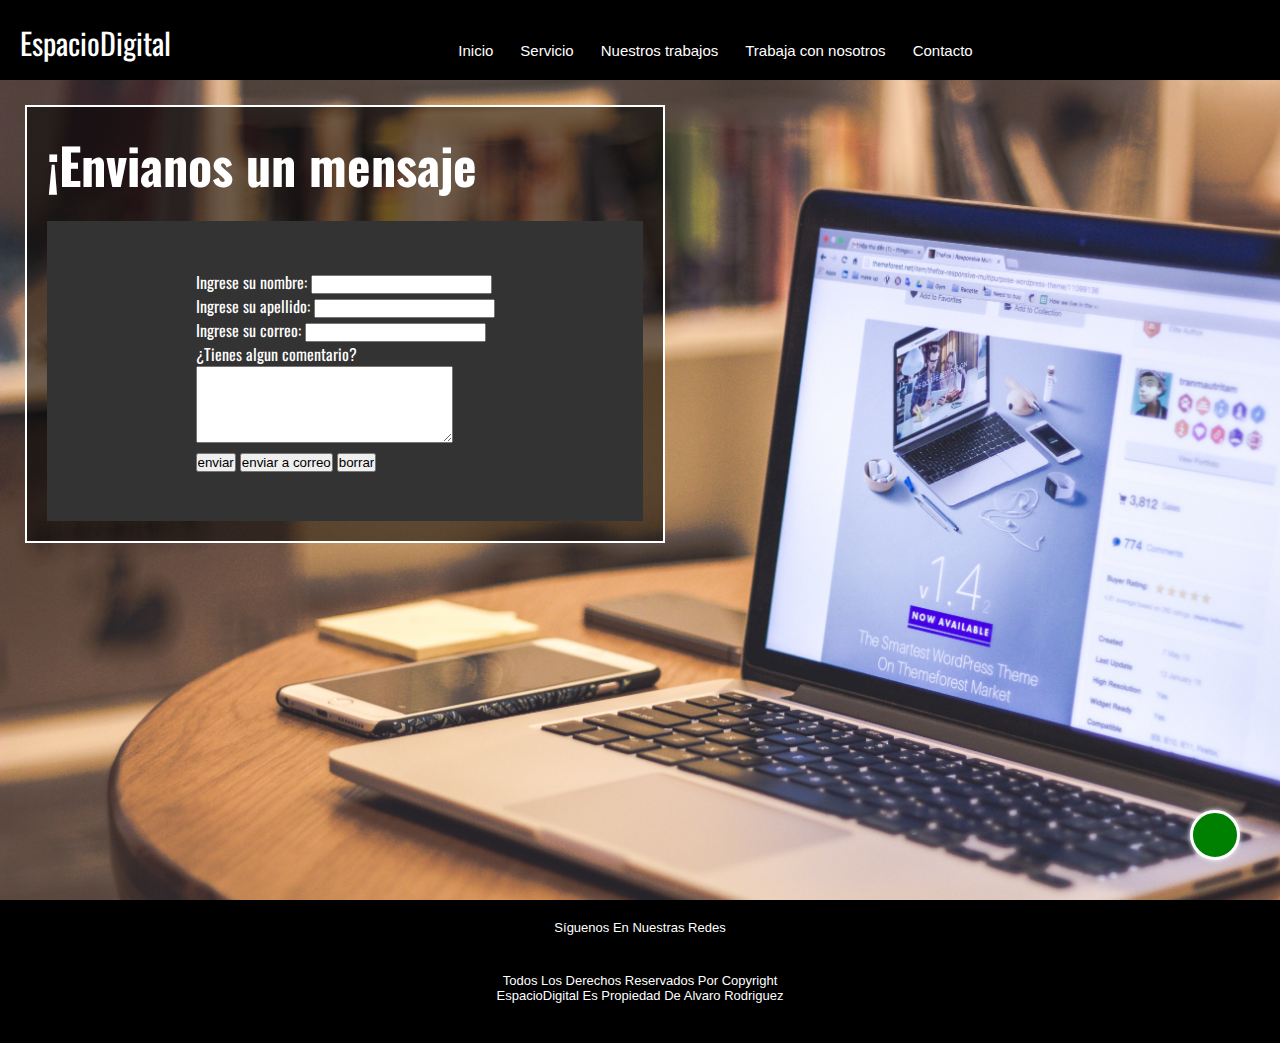
==== contacto.html @ b6daa8bd "Respaldo inicial de mi proyecto" ====
<!DOCTYPE html>
<html lang="es">
<head>
    <meta charset="UTF-8">
    <meta http-equiv="X-UA-Compatible" content="IE=edge">
    <meta name="viewport" content="width=device-width, initial-scale=1.0">
    <link rel="shortcut icon" href="img/favicon.png" type="image/x-icon">
    <link rel="stylesheet" href="https://cdnjs.cloudflare.com/ajax/libs/font-awesome/6.1.1/css/all.min.css" integrity="sha512-KfkfwYDsLkIlwQp6LFnl8zNdLGxu9YAA1QvwINks4PhcElQSvqcyVLLD9aMhXd13uQjoXtEKNosOWaZqXgel0g==" crossorigin="anonymous" referrerpolicy="no-referrer" />
    <link rel="stylesheet" href="estilos.css">
    <title>EspacioDigital - ¡Creamos tu web!</title>
</head>
<body>
    <header>
        <div class="logo">EspacioDigital</div>
        <nav class="barra">
            <ul>
                <li><a href="index.html">Inicio</a></li>
                <li><a href="servicios.html">Servicio</a></li>
                <li><a href="nuestrostrabajos.html">Nuestros trabajos</a></li>
                <li><a href="trabajaconnosotros.html">Trabaja con nosotros</a></li>
                <li><a href="contacto.html">Contacto</a></li>
            </ul>
        </nav> 
        <div class="menu">
            <i class="fa-solid fa-bars"></i>
        </div>
    </header>
    <main>
        <div class="call">
            <h1>¡Envianos un mensaje</h1>
            <section>
            <form action="" method="post" enctype="text/plain">
                <label for="nombre">Ingrese su nombre:</label>
                <input name="nombre" type="text"><br>
                <label for="apellido">Ingrese su apellido:</label>
                <input name="apellido" type="text"><br>
                <label for="correo">Ingrese su correo:</label>
                <input name="correo" type="mail"><br>
                <label for="comentarios">¿Tienes algun comentario?</label><br>
                <textarea name="comentarios" id="" cols="30" rows="5" placeholder="Escribe tu comentario aqui" required>
                </textarea>
                <br>
                <input type="button" value="enviar">
                <input type="submit" value="enviar a correo">
                <input type="reset" value="borrar">
            </form>
            </section>
        </div>
    </main>
    
    <footer><p>Síguenos en nuestras redes</p>
        <div class="redes">
            <a href="#"><i class="fa-brands fa-facebook"></i></a>
            <a href="#"></a><i class="fa-brands fa-instagram"></i></a>
            <a href="#"></a><i class="fa-brands fa-twitter"></i></a>
        </div> <br>
        
        <p>Todos los derechos reservados por Copyright <br>EspacioDigital es propiedad de Alvaro Rodriguez</p>
        
    </footer>
    <a href="#" class="whatsapp">
        <i class="fa-brands fa-whatsapp"></i>
    </a>
</body>
</html>
---- estilos.css ----
@import url('https://fonts.googleapis.com/css2?family=Oswald&display=swap');

*{
    padding: 0;
    margin: 0;
    box-sizing: border-box;
}

html{
    scroll-behavior: smooth;
}
header{
    height: 80px;
    width: 100%;
    background-color: black;
    color: #fff;
    display: flex;
    justify-content: space-between;
    font-size: 30px;
    padding: 20px;
    font-family: 'Oswald', sans-serif;
}

header .i{
    color: #fff;
    cursor: pointer;
}


.barra{
    text-align: center;
}
.barra ul li{
    list-style: none;
}
.barra ul li{
    display: inline-block;
}
.barra ul li a{
    text-decoration: none;
    color: white;
    font-size: 15px;
    padding: 10px;
    font-family: Verdana, Geneva, Tahoma, sans-serif;
}


main{
    background-image: url(img/fondo.jpg);
    background-size: cover;
    background-position: center;
    height: calc(100vh - 80px);
    width: 100%;
}
.call{
    color: #fff;
    width: 50%;
    float: left;
    background-color: rgba(0, 0, 0, 0.53);
    padding: 20px;
    font-family: 'Oswald', sans-serif;
    margin-top: 25px;
    margin-left: 25px;
    border: 2px solid white;
}
.call h1{
    color: white;
    margin-bottom: 20px;
    font-family: 'Oswald', sans-serif;
    font-size: 50px;
}
.call p{
    margin-bottom: 20px;
}
.call a{
    background-color: orange;
    color: #fff;
    text-decoration: none;
    padding: 10px;
}
.call a:hover{
    background-color: #333;
}
h2{
    font-family: 'Oswald', sans-serif;
    background-color: black;
    color: #fff;
    text-align: center;
    text-transform: capitalize;
    padding: 10px;
    font-size: 35px;
}
section{
    min-height: 300px;
    width: 100%;
    background-color: #333;
    display: flex;
    flex-direction: row;
    flex-wrap: wrap;
    flex-flow: row nowrap;
    justify-content: space-evenly;
    align-items: center;
    align-content: center;
}
.comentarios{
    width: 100%;
    height: auto;
    background-color: rgb(220, 220, 220);
    padding: 10px;
}

.item{
    height: 150px;
    margin: 15px;
    align-items: center;
    display: flex;
    justify-content: center;
}

.item1{
    font-family: 'Oswald', sans-serif;
    font-style: italic;
    background-color: rgb(56, 56, 56);
    color: #fff;
    font-size: 15px;
    text-align: center;
}

.item2{
    font-family: 'Oswald', sans-serif;
    font-style: italic;
    background-color: rgb(56, 56, 56);
    color: #fff;
    font-size: 15px;
    text-align: center;
}

.item3{
    font-family: 'Oswald', sans-serif;
    font-style: italic;
    background-color: rgb(56, 56, 56);
    color: #fff;
    font-size: 15px;
    text-align: center;
}

footer{
    background-color: black;
    min-height: 50px;
    width: 100%;
    text-align: center;
    padding: 20px;
}
footer p{
    font-size: 13px;
    font-family: Verdana, Geneva, Tahoma, sans-serif;
    text-transform: capitalize;
    color: #fff;
    margin-bottom: 20px;
}
footer i{
    font-size: 20px;
    color: gray;
    letter-spacing: 20px;
}
.whatsapp{
    height: 50px;
    width: 50px;
    background-color: green;
    position: fixed;
    bottom: 40px;
    right: 40px;
    text-align: center;
    font-size: 25px;
    line-height: 40px;
    color: #fff;
    border: 3px solid #fff;
    border-radius: 50%;
    box-shadow: 0 0 5px #fff;
}

@media only screen and (min-width:600px){
    .comentarios{
        display: grid;
        grid-template-columns: 1fr 1fr 1fr;
    }
}
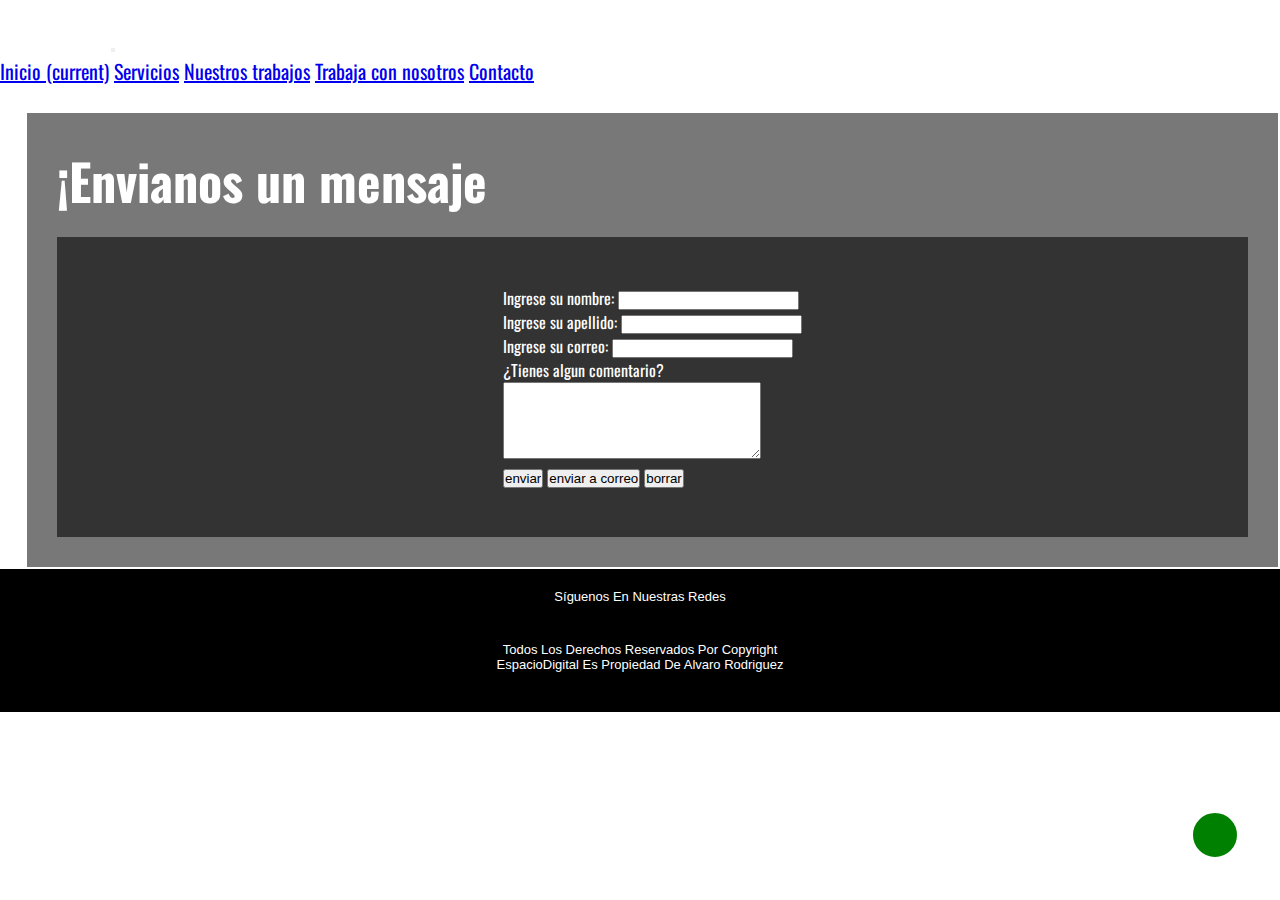
==== commit be0de312: "Se maqueta y aplica bootstrap al proyecto" ====
--- a/contacto.html
+++ b/contacto.html
@@ -6,24 +6,27 @@
     <meta name="viewport" content="width=device-width, initial-scale=1.0">
     <link rel="shortcut icon" href="img/favicon.png" type="image/x-icon">
     <link rel="stylesheet" href="https://cdnjs.cloudflare.com/ajax/libs/font-awesome/6.1.1/css/all.min.css" integrity="sha512-KfkfwYDsLkIlwQp6LFnl8zNdLGxu9YAA1QvwINks4PhcElQSvqcyVLLD9aMhXd13uQjoXtEKNosOWaZqXgel0g==" crossorigin="anonymous" referrerpolicy="no-referrer" />
+    <link rel="stylesheet" href="https://cdn.jsdelivr.net/npm/bootstrap@4.6.2/dist/css/bootstrap.min.css" integrity="sha384-xOolHFLEh07PJGoPkLv1IbcEPTNtaed2xpHsD9ESMhqIYd0nLMwNLD69Npy4HI+N" crossorigin="anonymous">
     <link rel="stylesheet" href="estilos.css">
     <title>EspacioDigital - ¡Creamos tu web!</title>
 </head>
 <body>
     <header>
-        <div class="logo">EspacioDigital</div>
-        <nav class="barra">
-            <ul>
-                <li><a href="index.html">Inicio</a></li>
-                <li><a href="servicios.html">Servicio</a></li>
-                <li><a href="nuestrostrabajos.html">Nuestros trabajos</a></li>
-                <li><a href="trabajaconnosotros.html">Trabaja con nosotros</a></li>
-                <li><a href="contacto.html">Contacto</a></li>
-            </ul>
-        </nav> 
-        <div class="menu">
-            <i class="fa-solid fa-bars"></i>
-        </div>
+        <nav class="navbar navbar-dark bg-dark navbar-expand-lg navbar-light bg-light">
+            <a class="navbar-brand" href="index.html"><img src="img/logoblanco.png"  height="50" alt=""></a>
+            <button class="navbar-toggler" type="button" data-toggle="collapse" data-target="#navbarNavAltMarkup" aria-controls="navbarNavAltMarkup" aria-expanded="false" aria-label="Toggle navigation">
+              <span class="navbar-toggler-icon"></span>
+            </button>
+            <div class="collapse navbar-collapse justify-content-end" id="navbarNavAltMarkup">
+              <div class="navbar-nav">
+                <a class="nav-link active" href="index.html">Inicio <span class="sr-only">(current)</span></a>
+                <a class="nav-link" href="servicios.html">Servicios</a>
+                <a class="nav-link" href="nuestrostrabajos.html">Nuestros trabajos</a>
+                <a class="nav-link" href="trabajaconnosotros.html">Trabaja con nosotros</a>
+                <a class="nav-link" href="contacto.html">Contacto</a>
+              </div>
+            </div>
+          </nav>
     </header>
     <main>
         <div class="call">
@@ -61,5 +64,10 @@
     <a href="#" class="whatsapp">
         <i class="fa-brands fa-whatsapp"></i>
     </a>
+
+    <script src="https://cdn.jsdelivr.net/npm/jquery@3.5.1/dist/jquery.slim.min.js" integrity="sha384-DfXdz2htPH0lsSSs5nCTpuj/zy4C+OGpamoFVy38MVBnE+IbbVYUew+OrCXaRkfj" crossorigin="anonymous"></script>
+<script src="https://cdn.jsdelivr.net/npm/popper.js@1.16.1/dist/umd/popper.min.js" integrity="sha384-9/reFTGAW83EW2RDu2S0VKaIzap3H66lZH81PoYlFhbGU+6BZp6G7niu735Sk7lN" crossorigin="anonymous"></script>
+<script src="https://cdn.jsdelivr.net/npm/bootstrap@4.6.2/dist/js/bootstrap.min.js" integrity="sha384-+sLIOodYLS7CIrQpBjl+C7nPvqq+FbNUBDunl/OZv93DB7Ln/533i8e/mZXLi/P+" crossorigin="anonymous"></script>
+
 </body>
 </html>--- a/estilos.css
+++ b/estilos.css
@@ -10,54 +10,15 @@
     scroll-behavior: smooth;
 }
 header{
-    height: 80px;
-    width: 100%;
-    background-color: black;
-    color: #fff;
-    display: flex;
-    justify-content: space-between;
-    font-size: 30px;
-    padding: 20px;
+   
+    font-size: 20px;
     font-family: 'Oswald', sans-serif;
 }
 
-header .i{
-    color: #fff;
-    cursor: pointer;
-}
-
-
-.barra{
-    text-align: center;
-}
-.barra ul li{
-    list-style: none;
-}
-.barra ul li{
-    display: inline-block;
-}
-.barra ul li a{
-    text-decoration: none;
-    color: white;
-    font-size: 15px;
-    padding: 10px;
-    font-family: Verdana, Geneva, Tahoma, sans-serif;
-}
-
-
-main{
-    background-image: url(img/fondo.jpg);
-    background-size: cover;
-    background-position: center;
-    height: calc(100vh - 80px);
-    width: 100%;
-}
 .call{
     color: #fff;
-    width: 50%;
-    float: left;
     background-color: rgba(0, 0, 0, 0.53);
-    padding: 20px;
+    padding: 30px;
     font-family: 'Oswald', sans-serif;
     margin-top: 25px;
     margin-left: 25px;
